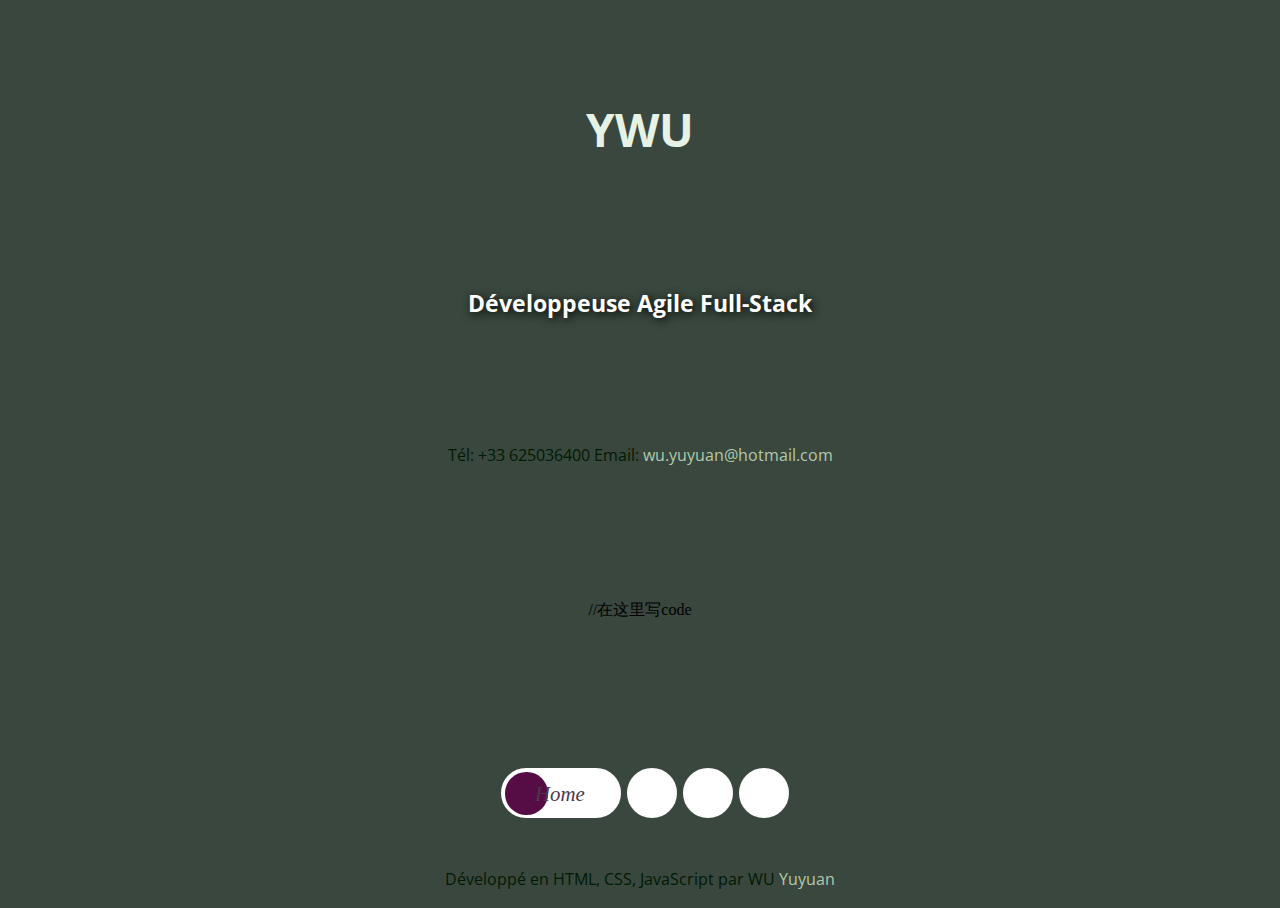
==== pageCompetences.html @ 9a16e7a4 "structure du site + page experiences" ====
<!DOCTYPE html>
<html>
<head>
<meta charset="utf-8"/>
<link rel="stylesheet" href="https://use.fontawesome.com/releases/v5.3.1/css/all.css" integrity="sha384-mzrmE5qonljUremFsqc01SB46JvROS7bZs3IO2EmfFsd15uHvIt+Y8vEf7N7fWAU" crossorigin="anonymous">
<link rel="stylesheet" type="text/css" href="index.css">
<link rel="stylesheet" type="text/css" href="name.css">
<link rel="stylesheet" type="text/css" href="footer.css">
<link rel="stylesheet" type="text/css" href="pageCompetences.css">
<title>CV wu yuyuan experiences</title>
</head>
<body>
<div class="name">
    <h1 class="accessibility-animation">
    <span class="end-letters">Y</span><span class="middle-letters">uyuan.</span><span class="alternate-middle-letters"> u</span><span class="end-letters">WU</span>
    </h1>
</div>
<div class="title">
    <h1 class="titleFonction">Développeuse Agile Full-Stack</h1>
</div>
<div class="mail">
    <p>
        Tél: +33 625036400 Email:<a id="yuyuan" href="mailto: wu.yuyuan@hotmail"> wu.yuyuan@hotmail.com</a>
    </p>
</div>
//在这里写code  
<footer class="contentFooter">
<ul>
    <li class="active"><a href="https://wuyuyu.github.io/CV_WU/">
    <i class="fas fa-home"><span>Home</span></i>
    </a></li>
    <li><a href="https://www.linkedin.com/in/yuyuan-wu-b4767494/">
    <i class="fab fa-linkedin"><span>Linkedin</span></i>
    </a></li>
    <li><a href="https://github.com/wuyuyu">
    <i class="fab fa-github"><span>GitHub</span></i>
    </a></li>
    <li>
    <i class="fas fa-phone" onclick="afficheContact()"><span>Coordonnées</span></i>
    </li>
</ul>
<div class="des">
    <p>
    Développé en HTML, CSS, JavaScript par WU 
        <a id="yuyuan" href="https://www.linkedin.com/in/yuyuan-wu-b4767494/" target="_blank">Yuyuan</a>
    </p>
</div>
</footer>
</body>
</html>
---- index.css ----
@import url('https://fonts.googleapis.com/css?family=Cardo:400i|Rubik:400,700&display=swap');
 :root {
   --d: 700ms;
   --e: cubic-bezier(0.19, 1, 0.22, 1);
   --font-sans: 'Rubik', sans-serif;
   --font-serif: 'Cardo', serif;
}
 * {
   box-sizing: border-box;
}
 html, body {
   height: 100%;

}
 body {
   display: grid;
   place-items: center;
    background-color: #39473E  ;  
}
 .page-content {
   display: grid;
   grid-gap: 1rem;
   padding: 1rem;
   max-width: 1024px;
   margin: 0 auto;
   font-family: var(--font-sans);
}
 @media (min-width: 600px) {
   .page-content {
     grid-template-columns: repeat(2, 1fr);
  }
}
 @media (min-width: 800px) {
   .page-content {
     grid-template-columns: repeat(4, 1fr);
  }
}


 .card {
   position: relative;
   display: flex;
   align-items: flex-end;
   overflow: hidden;
   padding: 1rem;
   width: 100%;
   text-align: center;
   color: whitesmoke;
   background-color: whitesmoke;
   box-shadow: 0 1px 1px rgba(0, 0, 0, 0.1), 0 2px 2px rgba(0, 0, 0, 0.1), 0 4px 4px rgba(0, 0, 0, 0.1), 0 8px 8px rgba(0, 0, 0, 0.1), 0 16px 16px rgba(0, 0, 0, 0.1);
}
 @media (min-width: 600px) {
   .card {
     height: 350px;
  }
}
 .card:before {
   content: '';
   position: absolute;
   top: 0;
   left: 0;
   width: 100%;
   height: 110%;
   background-size: cover;
   background-position: 0 0;
   transition: transform calc(var(--d) * 1.5) var(--e);
   pointer-events: none;
}
 .card:after {
   content: '';
   display: block;
   position: absolute;
   top: 0;
   left: 0;
   width: 100%;
   height: 200%;
   pointer-events: none;
   background-image: linear-gradient(to bottom, rgba(0, 0, 0, 0) 0%, rgba(0, 0, 0, 0.009) 11.7%, rgba(0, 0, 0, 0.034) 22.1%, rgba(0, 0, 0, 0.072) 31.2%, rgba(0, 0, 0, 0.123) 39.4%, rgba(0, 0, 0, 0.182) 46.6%, rgba(0, 0, 0, 0.249) 53.1%, rgba(0, 0, 0, 0.320) 58.9%, rgba(0, 0, 0, 0.394) 64.3%, rgba(0, 0, 0, 0.468) 69.3%, rgba(0, 0, 0, 0.540) 74.1%, rgba(0, 0, 0, 0.607) 78.8%, rgba(0, 0, 0, 0.668) 83.6%, rgba(0, 0, 0, 0.721) 88.7%, rgba(0, 0, 0, 0.762) 94.1%, rgba(0, 0, 0, 0.790) 100%);
   transform: translateY(-50%);
   transition: transform calc(var(--d) * 2) var(--e);
}
 .card:nth-child(1):before {
   background-image: url('./img/matrix1.jpg');
   background-size: 90%;
}
 .card:nth-child(2):before {
   background-image: url('./img/yuyuan.png');
   background-position: center;
   background-repeat: no-repeat;

}
 .card:nth-child(3):before {
   background-image: url('./img/rdn.jpg');
}
 .card:nth-child(4):before {
   background-image: url('./img/fleche.png');
   background-position: top,center;
   background-size: 120%;
   background-repeat: no-repeat;
}
 .content {
   position: relative;
   display: flex;
   flex-direction: column;
   align-items: center;
   width: 100%;
   padding: 1rem;
   transition: transform var(--d) var(--e);
   z-index: 1;
}
 .content > * + * {
   margin-top: 1rem;
}
 .title {
   font-size: 1.3rem;
   font-weight: bold;
   line-height: 1.2;
}
 .copy {
   font-family: var(--font-serif);
   font-size: 1.125rem;
   font-style: italic;
   line-height: 1.35;
}
 .btn {
   cursor: pointer;
   margin-top: 1.5rem;
   padding: 0.75rem 1.5rem;
   font-size: 0.65rem;
   font-weight: bold;
   letter-spacing: 0.025rem;
   text-transform: uppercase;
   color: white;
   background-color: black;
   border: none;
}
 .btn:hover {
   background-color: #0d0d0d;
}
 .btn:focus {
   outline: 1px dashed yellow;
   outline-offset: 3px;
}
 @media (hover: hover) and (min-width: 600px) {
   .card:after {
     transform: translateY(0);
  }
   .content {
     transform: translateY(calc(100% - 4.5rem));
  }
   .content > *:not(.title) {
     opacity: 0;
     transform: translateY(1rem);
     transition: transform var(--d) var(--e), opacity var(--d) var(--e);
  }
   .card:hover, .card:focus-within {
     align-items: center;
  }
   .card:hover:before, .card:focus-within:before {
     transform: translateY(-4%);
  }
   .card:hover:after, .card:focus-within:after {
     transform: translateY(-50%);
  }
   .card:hover .content, .card:focus-within .content {
     transform: translateY(0);
  }
   .card:hover .content > *:not(.title), .card:focus-within .content > *:not(.title) {
     opacity: 1;
     transform: translateY(0);
     transition-delay: calc(var(--d) / 8);
  }
   .card:focus-within:before, .card:focus-within:after, .card:focus-within .content, .card:focus-within .content > *:not(.title) {
     transition-duration: 0s;
  }
}
---- name.css ----
@import url("https://fonts.googleapis.com/css?family=Open+Sans:400,400i,700");
* {
  box-sizing: border-box;
}

.name {
  display: flex;
  align-items: left;
  justify-content: left;
  font-family: 'Open Sans', sans-serif;
  font-size: 23px;
  height: 10vh;
}

.titleFonction{
  font-family: 'Open Sans', sans-serif;
  font-size: 23px;
  color:white;
  align-items: center;
  justify-content: center;
}

.title{
  font-family: 'Open Sans', sans-serif;
  color:#EFE4F0;
  align-items: center;
  justify-content: center;
  height: 4vh;
  

    text-shadow: 2px 2px 10px rgb(0,0,0);

}

.sousTitle{
  font-family: 'Open Sans', sans-serif;
  font-size: 16px;
  font-weight: bold;
  color: #EFE4F0;
}

.textes{
  font-family: 'Open Sans', sans-serif;
  font-size: 16px;
  color:white;
}



.accessibility-animation {
  display: inline-block;
}
.accessibility-animation .middle-letters, .accessibility-animation .end-letters, .accessibility-animation .alternate-middle-letters {
  display: inline-block;
  overflow: hidden;
  height: 1.5em;
}
.accessibility-animation .end-letters {
  color:#E6F2E6;
}
.accessibility-animation .middle-letters, .accessibility-animation .alternate-middle-letters {
  color:#B3CAAA;
}
.accessibility-animation .middle-letters {
  animation: accessibility-middle-letters-animation 10s infinite;
  animation-delay: -7s;
  max-width: 0;
}
.accessibility-animation .alternate-middle-letters {
  animation: accessibility-alternate-middle-letters-animation 10s infinite;
  animation-delay: -7s;
  max-width: 0;
}

@keyframes accessibility-middle-letters-animation {
  0% {
    max-width: 500px;
  }
  25% {
    max-width: 0;
  }
  75% {
    max-width: 0;
  }
  90% {
    max-width: 500px;
  }
  100% {
    max-width: 500px;
  }
}
@keyframes accessibility-alternate-middle-letters-animation {
  0% {
    max-width: 0;
  }
  25% {
    max-width: 0;
  }
  50% {
    max-width: 500px;
  }
  75% {
    max-width: 0;
  }
  100% {
    max-width: 0;
  }
}

.des{
  font-family: 'Open Sans', sans-serif;
  color: #011A03;
  display: flex;
  justify-content: center;
  align-items: center;
  padding-top: 15px;
}

.mail{
  font-family: 'Open Sans', sans-serif;
  color: #011A03;
  display:relative;
  justify-content: center;
  align-items: center;
}
---- footer.css ----
.contentFooter{
  //background: #A386A6 ;
  position:relative; 
  left:0; right:0;
  top:0; bottom:0;
  margin:auto;
  width: 450px;
  height: 110px;
  border-bottom-left-radius: 50px;
  border-bottom-right-radius: 50px;
  border-top-left-radius: 15px;
  border-top-right-radius: 15px;
  justify-content: center;
  align-items: center;
}
ul{
    display: flex;
    justify-content: center;
    align-items: center;
    padding-top: 10px;
    padding-right: 30px;
}

li{
    position: relative;
    transition: all 1s;
    width: 50px;
    height: 50px;
    background: white;
    box-sizing: border-box;
    border-radius: 25px;
    border: 4px solid white;
    padding: 5px;
  margin: 3px;
  float:left;
  list-style: none;
  
}

.fab{
    box-sizing: border-box;
    padding: 10px;
    width: 42.5px;
    height: 42.5px;
    position: absolute;
    top: 0;
    left: 0;
    border-radius: 50%;
    color: #4B384C;
    text-align: center;
    font-size: 1.4em;
    font-weight: bold;
    transition: all 1s;
}

.fab span{
  color: #4B384C;
  visibility: hidden;
  padding-left: 20px;
}

li:hover .fab, .active .fab{
    background: #4F1749 ;
    color: white;
}
li:hover .fab span, .active span{
  visibility: visible;
}

.fas{
    box-sizing: border-box;
    padding: 10px;
    width: 42.5px;
    height: 42.5px;
    position: absolute;
    top: 0;
    left: 0;
    border-radius: 50%;
    color: #4B384C;
    text-align: center;
    font-size: 1.4em;
    transition: all 1s;
}

.fa-home{
  font-size: 1.3em;
}
.fas span{
  color: #4B384C;
  visibility: hidden;
  padding-left: 20px;
}

li{
  cursor: pointer;
}

li:nth-of-type(1):hover, .active:nth-of-type(1){
    width: 120px;
}
li:nth-of-type(2):hover, .active:nth-of-type(2){
  width:150px;
}
li:nth-of-type(3):hover, .active:nth-of-type(3){
  width:135px;
}
li:nth-of-type(4):hover, .active:nth-of-type(4){
  width:190px;
}

li:hover input{
    display: block;
}

li:hover .fas, .active .fas{
    background: #560C45;
    color: white;
}
li:hover .fas span, .active span{
  visibility: visible;
}

#yuyuan {
  color: #B3CAAA;
  text-decoration: none;
}
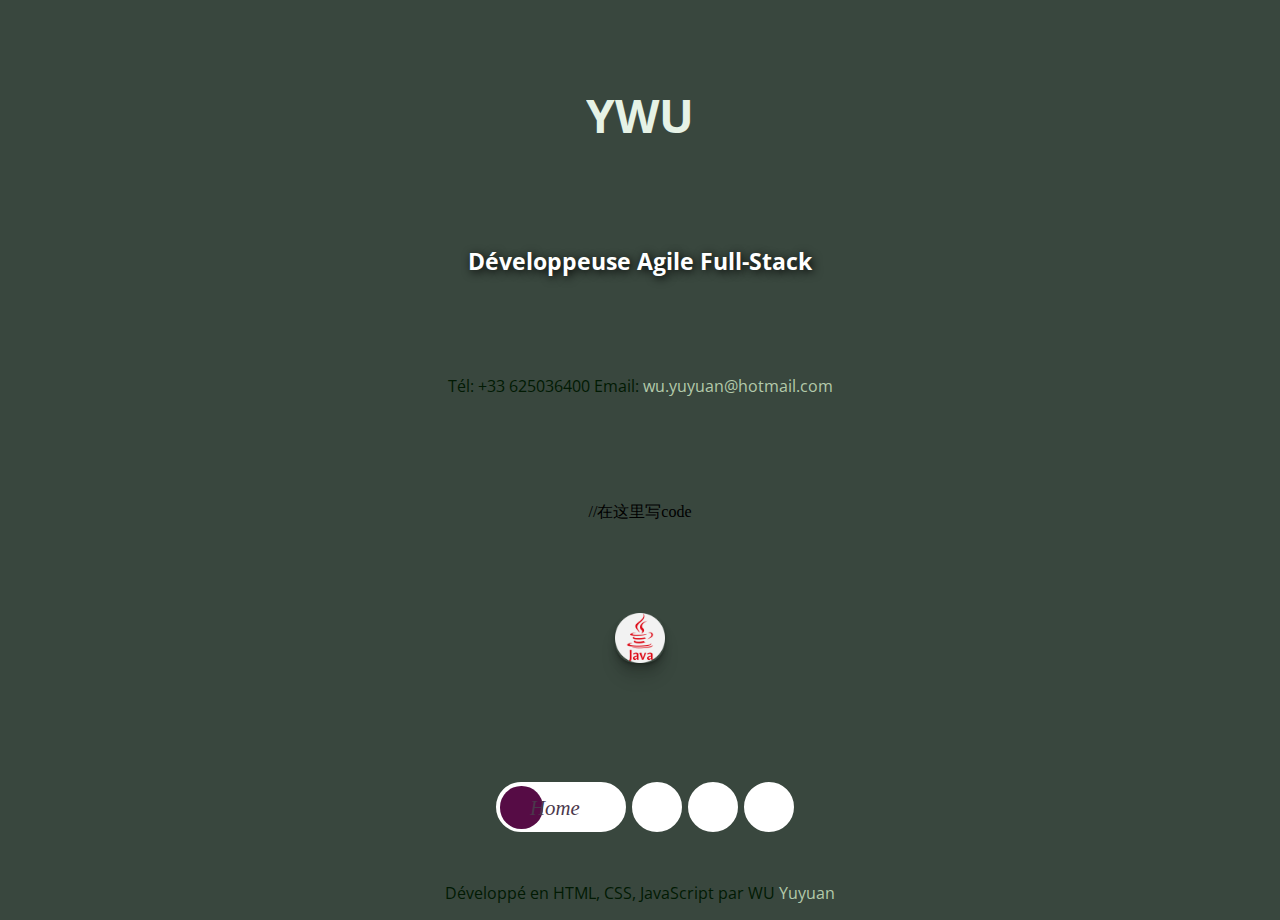
==== commit c712eb39: "téléchager CV pdf" ====
--- a/pageCompetences.html
+++ b/pageCompetences.html
@@ -24,6 +24,7 @@
     </p>
 </div>
 //在这里写code  
+<img class="icons" src="./img/java.png">
 <footer class="contentFooter">
 <ul>
     <li class="active"><a href="https://wuyuyu.github.io/CV_WU/">
--- a/index.css
+++ b/index.css
@@ -175,6 +175,17 @@
   }
 }
 
+ .btnCV {
+   cursor: pointer;
+   margin-top: 1.5rem;
+   text-decoration: none;
+   font-size: 0.7rem;
+   font-weight: bold;
+   letter-spacing: 0.025rem;
+   text-transform: uppercase;
+   color: white;
+   border: none;
 
+}
 
  --- a/footer.css
+++ b/footer.css
@@ -98,13 +98,13 @@
 }
 
 li:nth-of-type(1):hover, .active:nth-of-type(1){
-    width: 120px;
+    width: 130px;
 }
 li:nth-of-type(2):hover, .active:nth-of-type(2){
-  width:150px;
+  width:180px;
 }
 li:nth-of-type(3):hover, .active:nth-of-type(3){
-  width:135px;
+  width:150px;
 }
 li:nth-of-type(4):hover, .active:nth-of-type(4){
   width:190px;
--- a/pageCompetences.css
+++ b/pageCompetences.css
@@ -0,0 +1,7 @@
+.icons{
+	display: flex;
+	height: 50px;
+	width: 50px;
+	border-radius:20px;
+	box-shadow: 0 1px 1px rgba(0, 0, 0, 0.1), 0 2px 2px rgba(0, 0, 0, 0.1), 0 4px 4px rgba(0, 0, 0, 0.1), 0 8px 8px rgba(0, 0, 0, 0.1), 0 16px 16px rgba(0, 0, 0, 0.1);
+}